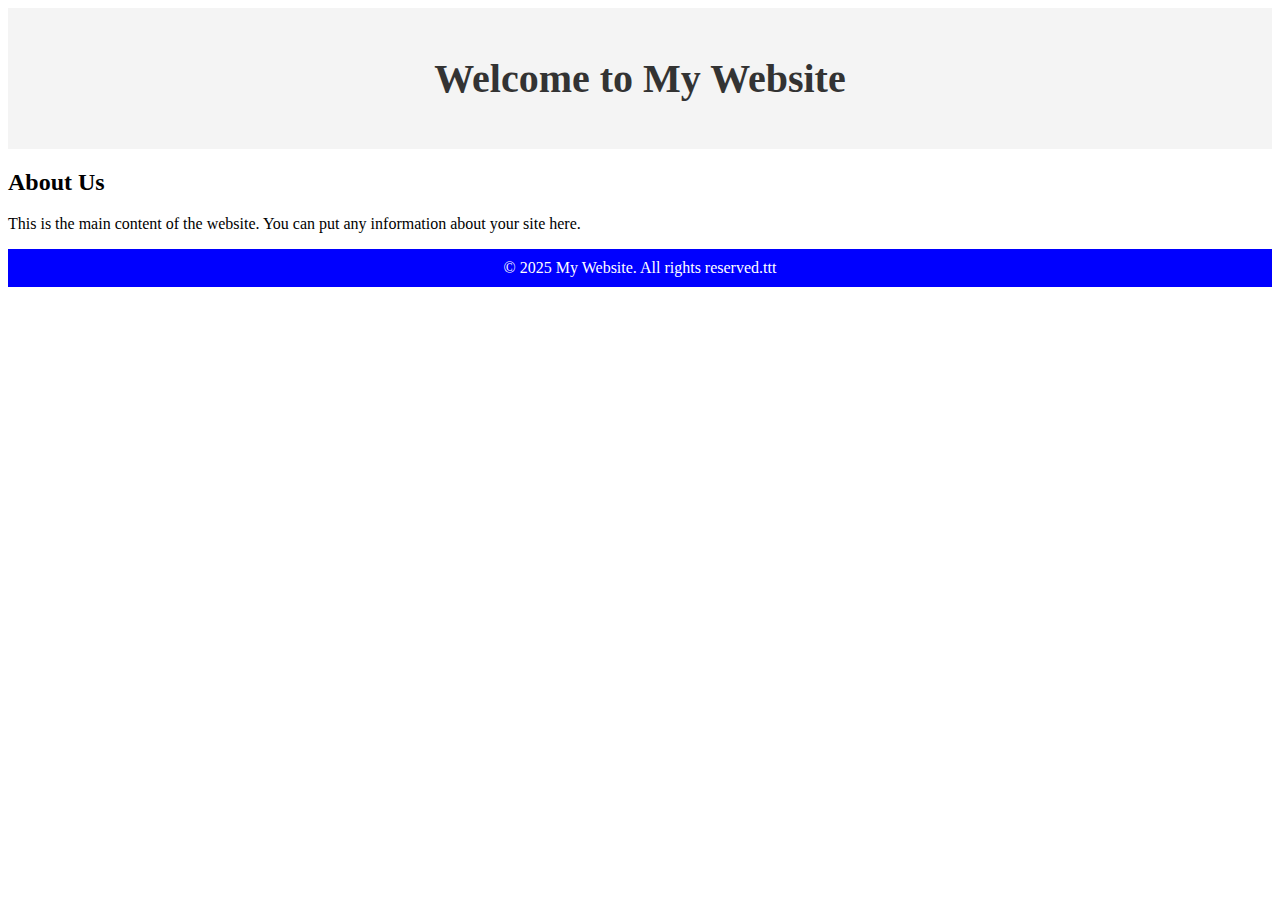
==== html-css_project_team3.html @ ab87026a "Update html-css_project_team3.html" ====
<!DOCTYPE html>
<html lang="en">
  <head>
    <meta charset="UTF-8" />
    <meta name="viewport" content="width=device-width, initial-scale=1.0" />
    <title>Basic HTML Structure</title>
    <link rel="stylesheet" href="style.css" />
  </head>
  <body>
    <!-- Header -->
    <header>
      <h1>Welcome to My Website</h1>
    </header>

    <!-- Main Body -->
    <div>
      <h2>About Us</h2>
      <p>
        This is the main content of the website. You can put any information
        about your site here.
      </p>
    </div>

    <!-- Footer -->
    <footer>
      <p>&copy; 2025 My Website. All rights reserved.ttt</p>
    </footer>
  </body>
</html>
---- style.css ----
/* Header Styles */
header {
    background-color: #f4f4f4;
    padding: 20px;
    text-align: center;
}

header h1 {
    font-size: 2.5rem;
    color: #333;
}

/* Footer Styles */
footer {
    background-color: blue;
    color: #fff;
    text-align: center;
    padding: 10px;
}

footer p {
    margin: 0;
}
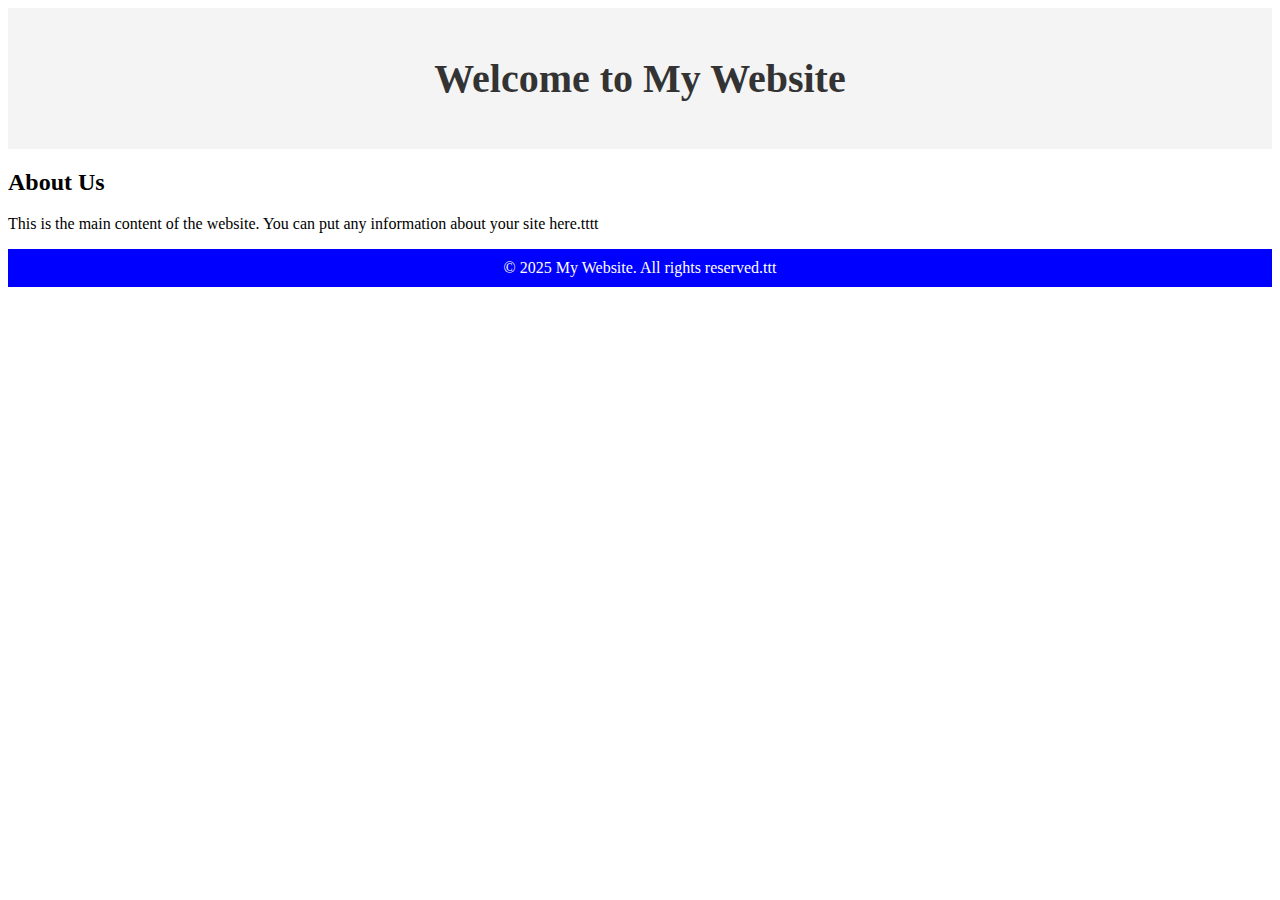
==== commit 8d6b635a: "Update html-css_project_team3.html" ====
--- a/html-css_project_team3.html
+++ b/html-css_project_team3.html
@@ -17,7 +17,7 @@
       <h2>About Us</h2>
       <p>
         This is the main content of the website. You can put any information
-        about your site here.
+        about your site here.tttt
       </p>
     </div>
 
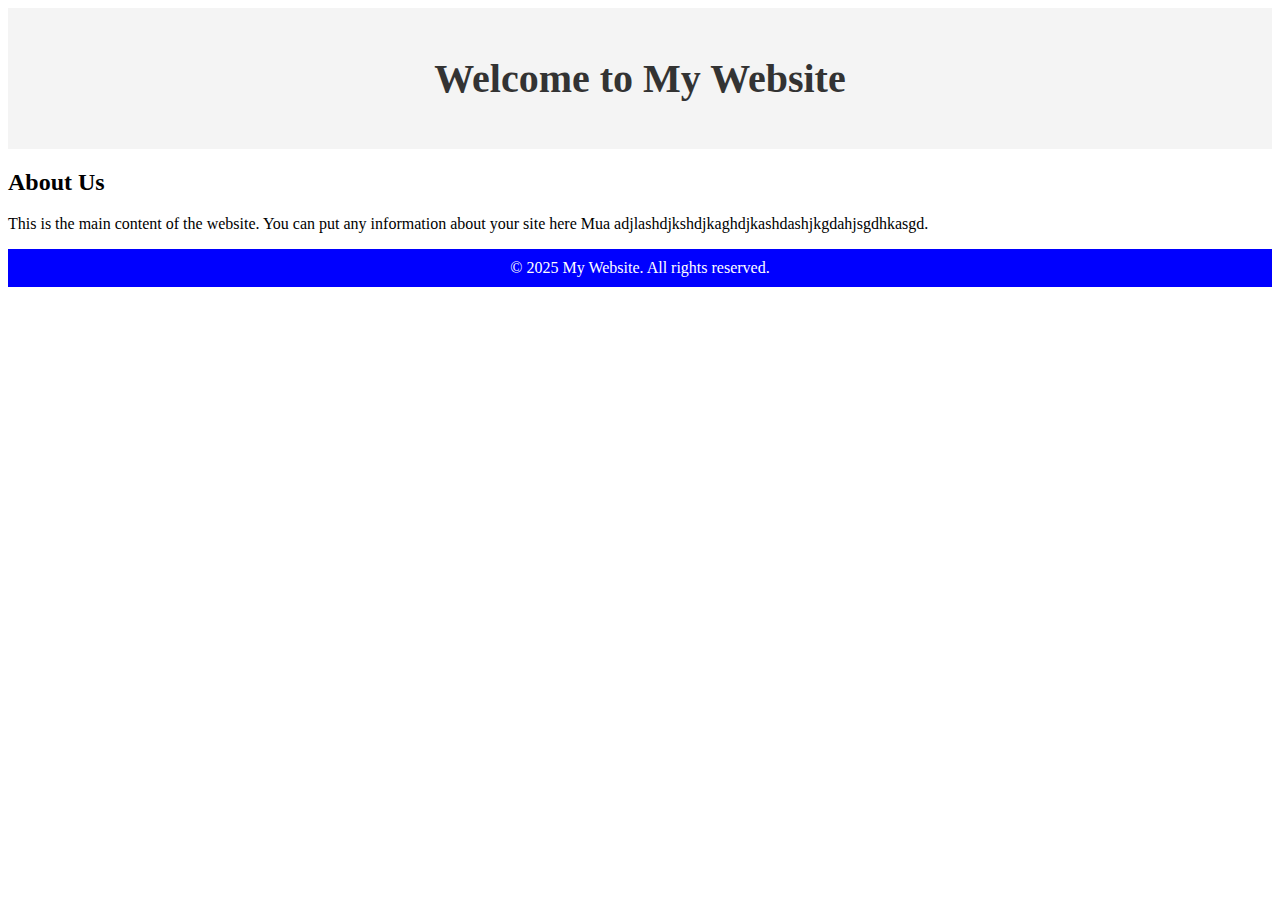
==== commit 57976f01: "Update html-css_project_team3.html" ====
--- a/html-css_project_team3.html
+++ b/html-css_project_team3.html
@@ -1,29 +1,28 @@
 <!DOCTYPE html>
 <html lang="en">
-  <head>
-    <meta charset="UTF-8" />
-    <meta name="viewport" content="width=device-width, initial-scale=1.0" />
+<head>
+    <meta charset="UTF-8">
+    <meta name="viewport" content="width=device-width, initial-scale=1.0">
     <title>Basic HTML Structure</title>
-    <link rel="stylesheet" href="style.css" />
-  </head>
-  <body>
+    <link rel="stylesheet" href="style.css">
+</head>
+<body>
+
     <!-- Header -->
     <header>
-      <h1>Welcome to My Website</h1>
+        <h1>Welcome to My Website</h1>
     </header>
 
     <!-- Main Body -->
     <div>
-      <h2>About Us</h2>
-      <p>
-        This is the main content of the website. You can put any information
-        about your site here.tttt
-      </p>
+        <h2>About Us</h2>
+        <p>This is the main content of the website. You can put any information about your site here Mua adjlashdjkshdjkaghdjkashdashjkgdahjsgdhkasgd.</p>
     </div>
 
     <!-- Footer -->
     <footer>
-      <p>&copy; 2025 My Website. All rights reserved.ttt</p>
+        <p>&copy; 2025 My Website. All rights reserved.</p>
     </footer>
-  </body>
+
+</body>
 </html>
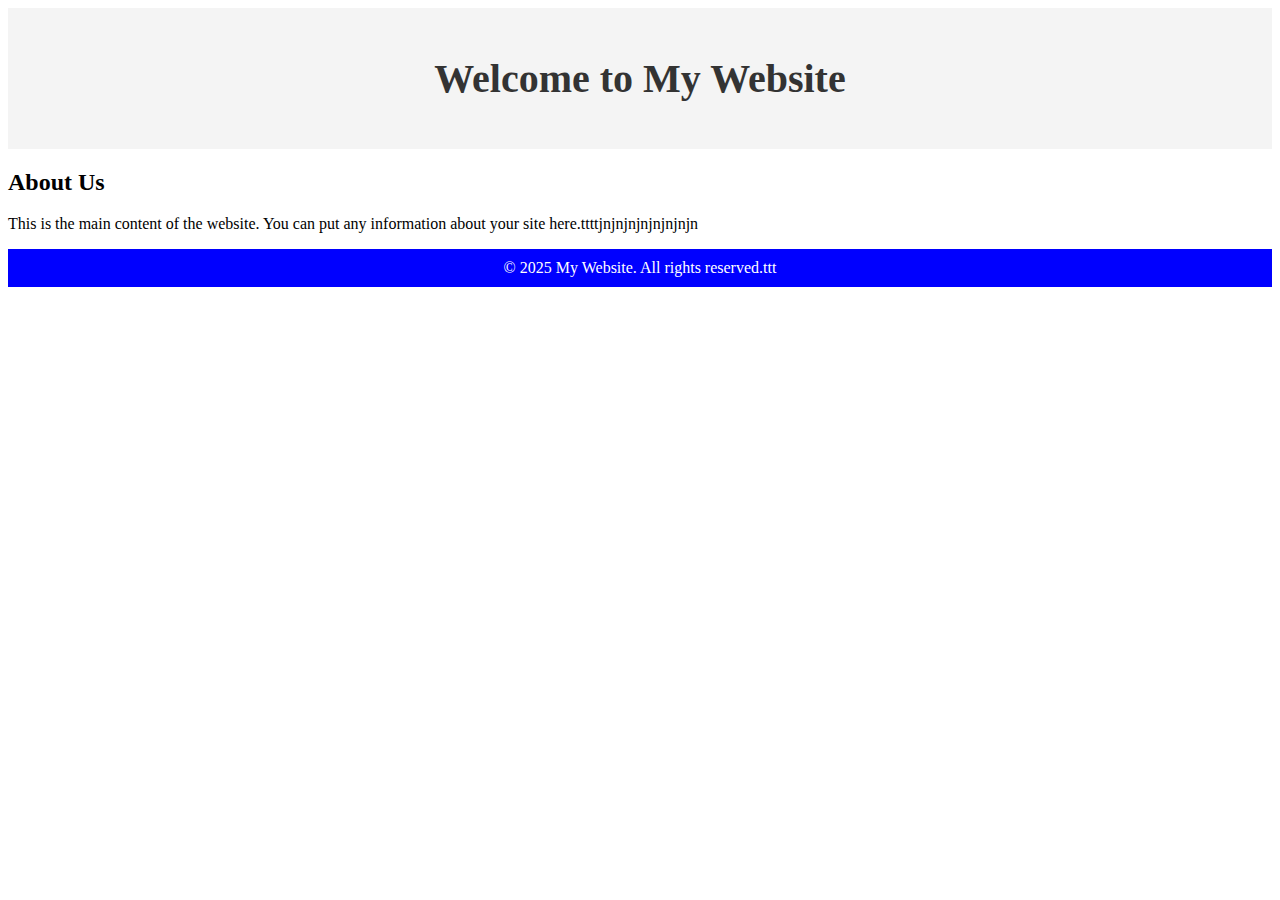
==== commit 2d3d05e0: "cm" ====
--- a/html-css_project_team3.html
+++ b/html-css_project_team3.html
@@ -1,28 +1,29 @@
 <!DOCTYPE html>
 <html lang="en">
-<head>
-    <meta charset="UTF-8">
-    <meta name="viewport" content="width=device-width, initial-scale=1.0">
+  <head>
+    <meta charset="UTF-8" />
+    <meta name="viewport" content="width=device-width, initial-scale=1.0" />
     <title>Basic HTML Structure</title>
-    <link rel="stylesheet" href="style.css">
-</head>
-<body>
-
+    <link rel="stylesheet" href="style.css" />
+  </head>
+  <body>
     <!-- Header -->
     <header>
-        <h1>Welcome to My Website</h1>
+      <h1>Welcome to My Website</h1>
     </header>
 
     <!-- Main Body -->
     <div>
-        <h2>About Us</h2>
-        <p>This is the main content of the website. You can put any information about your site here Mua adjlashdjkshdjkaghdjkashdashjkgdahjsgdhkasgd.</p>
+      <h2>About Us</h2>
+      <p>
+        This is the main content of the website. You can put any information
+        about your site here.ttttjnjnjnjnjnjnjnjn
+      </p>
     </div>
 
     <!-- Footer -->
     <footer>
-        <p>&copy; 2025 My Website. All rights reserved.</p>
+      <p>&copy; 2025 My Website. All rights reserved.ttt</p>
     </footer>
-
-</body>
+  </body>
 </html>
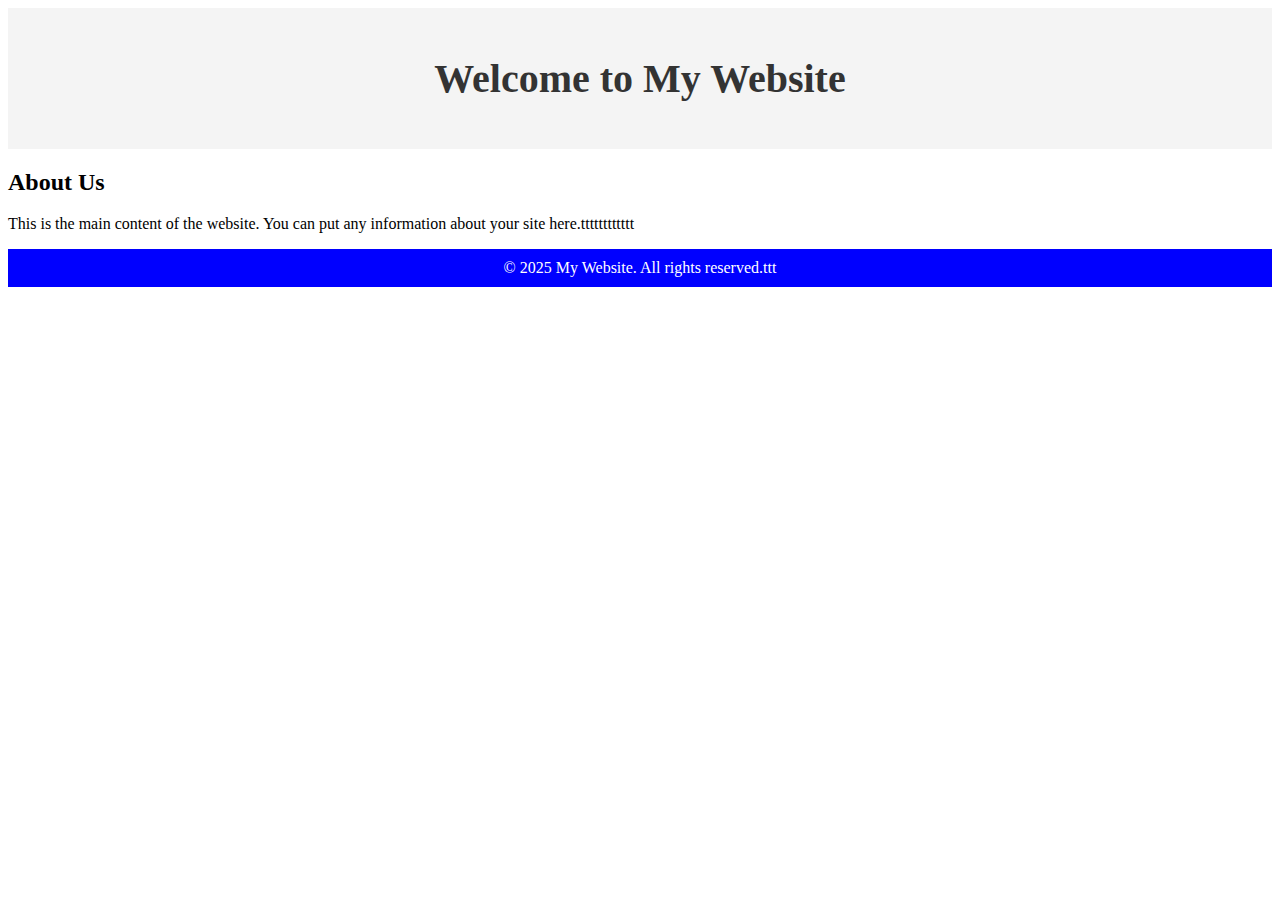
==== commit 84d8c3c3: "123" ====
--- a/html-css_project_team3.html
+++ b/html-css_project_team3.html
@@ -17,7 +17,7 @@
       <h2>About Us</h2>
       <p>
         This is the main content of the website. You can put any information
-        about your site here.ttttjnjnjnjnjnjnjnjn
+        about your site here.tttttttttttt
       </p>
     </div>
 
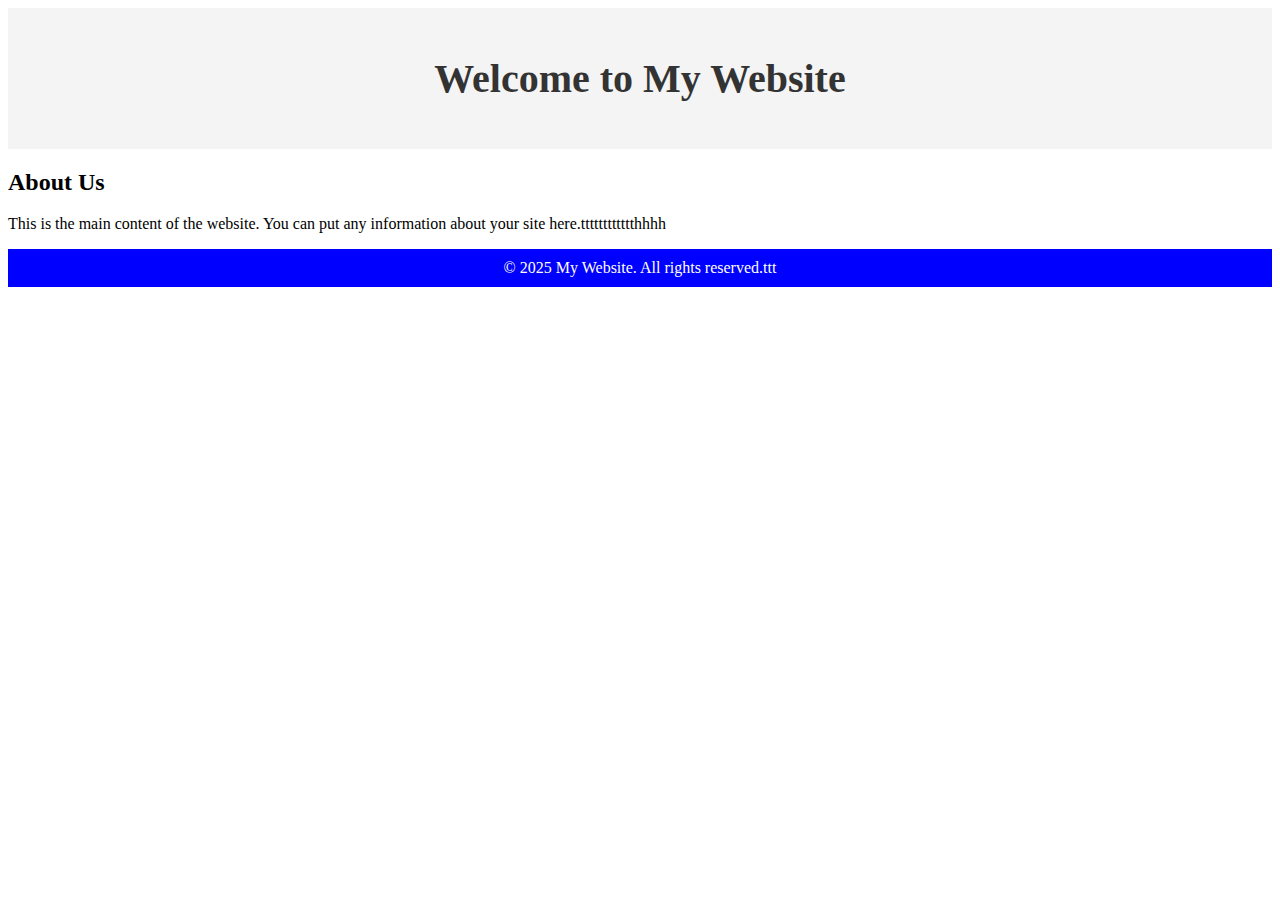
==== commit adc18116: "cm1" ====
--- a/html-css_project_team3.html
+++ b/html-css_project_team3.html
@@ -17,7 +17,7 @@
       <h2>About Us</h2>
       <p>
         This is the main content of the website. You can put any information
-        about your site here.tttttttttttt
+        about your site here.tttttttttttthhhh
       </p>
     </div>
 
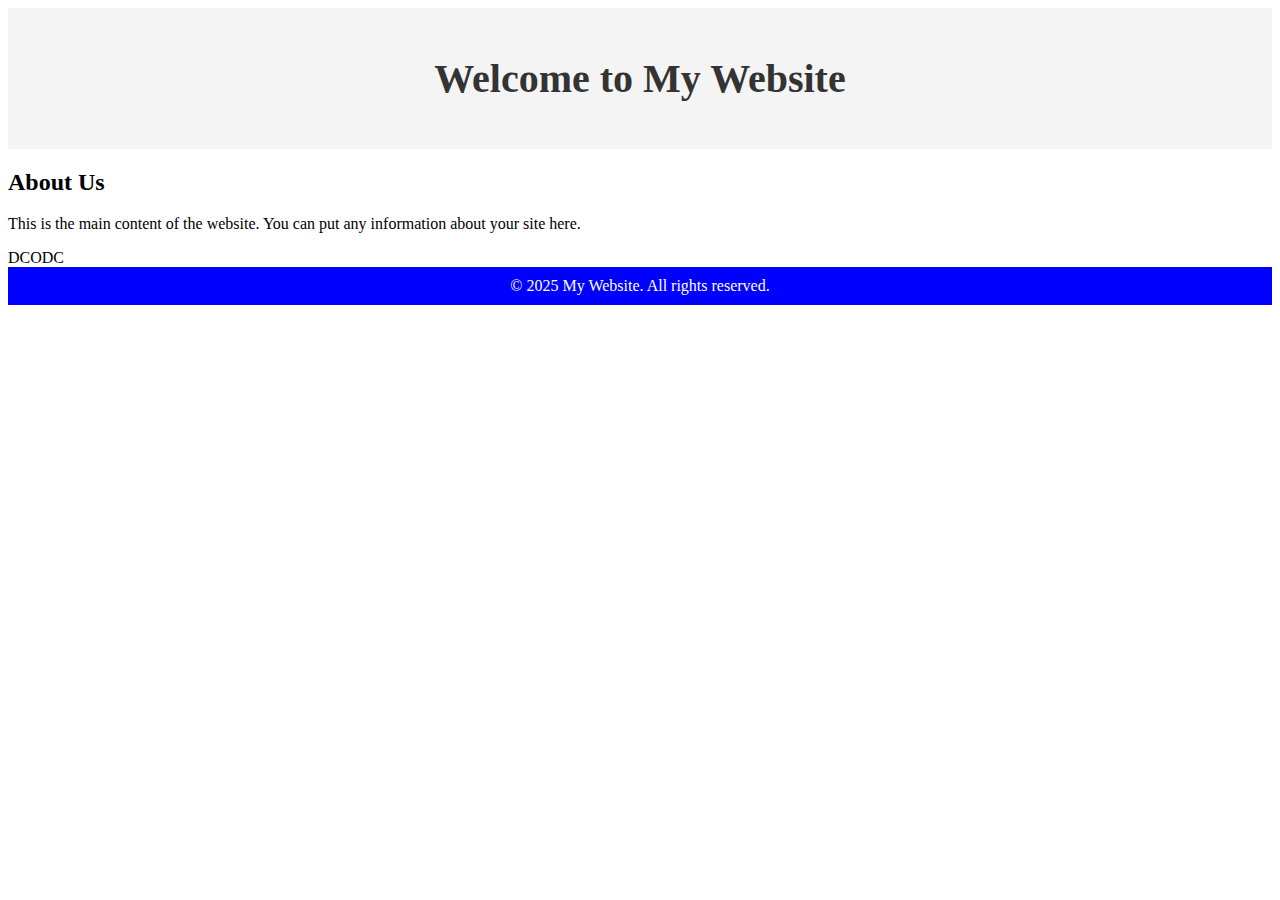
==== commit 3f9292de: "dcodc" ====
--- a/html-css_project_team3.html
+++ b/html-css_project_team3.html
@@ -1,29 +1,29 @@
 <!DOCTYPE html>
 <html lang="en">
-  <head>
-    <meta charset="UTF-8" />
-    <meta name="viewport" content="width=device-width, initial-scale=1.0" />
+<head>
+    <meta charset="UTF-8">
+    <meta name="viewport" content="width=device-width, initial-scale=1.0">
     <title>Basic HTML Structure</title>
-    <link rel="stylesheet" href="style.css" />
-  </head>
-  <body>
+    <link rel="stylesheet" href="style.css">
+</head>
+<body>
+
     <!-- Header -->
     <header>
-      <h1>Welcome to My Website</h1>
+        <h1>Welcome to My Website</h1>
     </header>
 
     <!-- Main Body -->
     <div>
-      <h2>About Us</h2>
-      <p>
-        This is the main content of the website. You can put any information
-        about your site here.tttttttttttthhhh
-      </p>
+        <h2>About Us</h2>
+        <p>This is the main content of the website. You can put any information about your site here.</p>
+        <a>DCODC</a>
     </div>
 
     <!-- Footer -->
     <footer>
-      <p>&copy; 2025 My Website. All rights reserved.ttt</p>
+        <p>&copy; 2025 My Website. All rights reserved.</p>
     </footer>
-  </body>
+
+</body>
 </html>
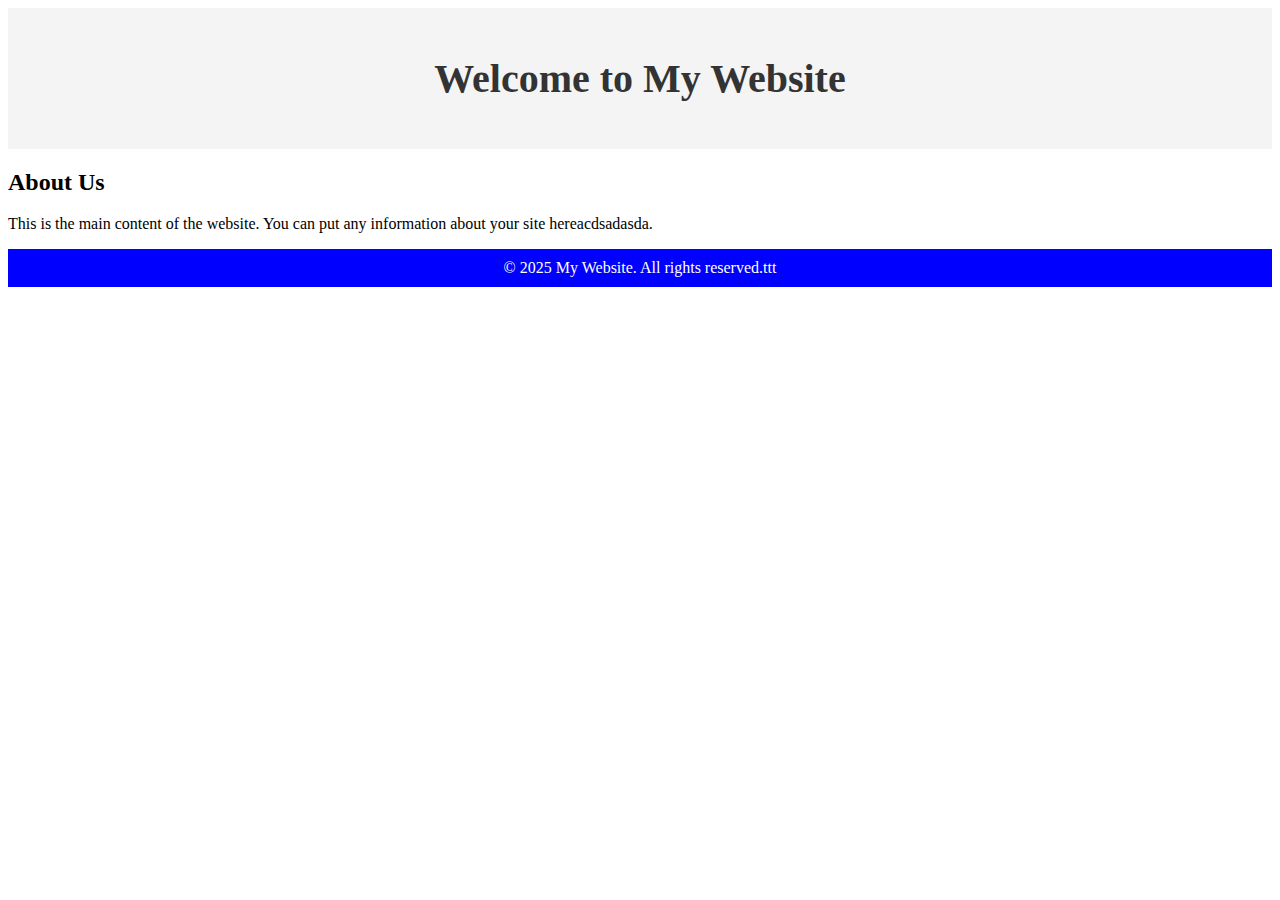
==== commit c76690cb: "Update html-css_project_team3.html" ====
--- a/html-css_project_team3.html
+++ b/html-css_project_team3.html
@@ -1,29 +1,29 @@
 <!DOCTYPE html>
 <html lang="en">
-<head>
-    <meta charset="UTF-8">
-    <meta name="viewport" content="width=device-width, initial-scale=1.0">
+  <head>
+    <meta charset="UTF-8" />
+    <meta name="viewport" content="width=device-width, initial-scale=1.0" />
     <title>Basic HTML Structure</title>
-    <link rel="stylesheet" href="style.css">
-</head>
-<body>
-
+    <link rel="stylesheet" href="style.css" />
+  </head>
+  <body>
     <!-- Header -->
     <header>
-        <h1>Welcome to My Website</h1>
+      <h1>Welcome to My Website</h1>
     </header>
 
     <!-- Main Body -->
     <div>
-        <h2>About Us</h2>
-        <p>This is the main content of the website. You can put any information about your site here.</p>
-        <a>DCODC</a>
+      <h2>About Us</h2>
+      <p>
+        This is the main content of the website. You can put any information
+        about your site hereacdsadasda.
+      </p>
     </div>
 
     <!-- Footer -->
     <footer>
-        <p>&copy; 2025 My Website. All rights reserved.</p>
+      <p>&copy; 2025 My Website. All rights reserved.ttt</p>
     </footer>
-
-</body>
+  </body>
 </html>
